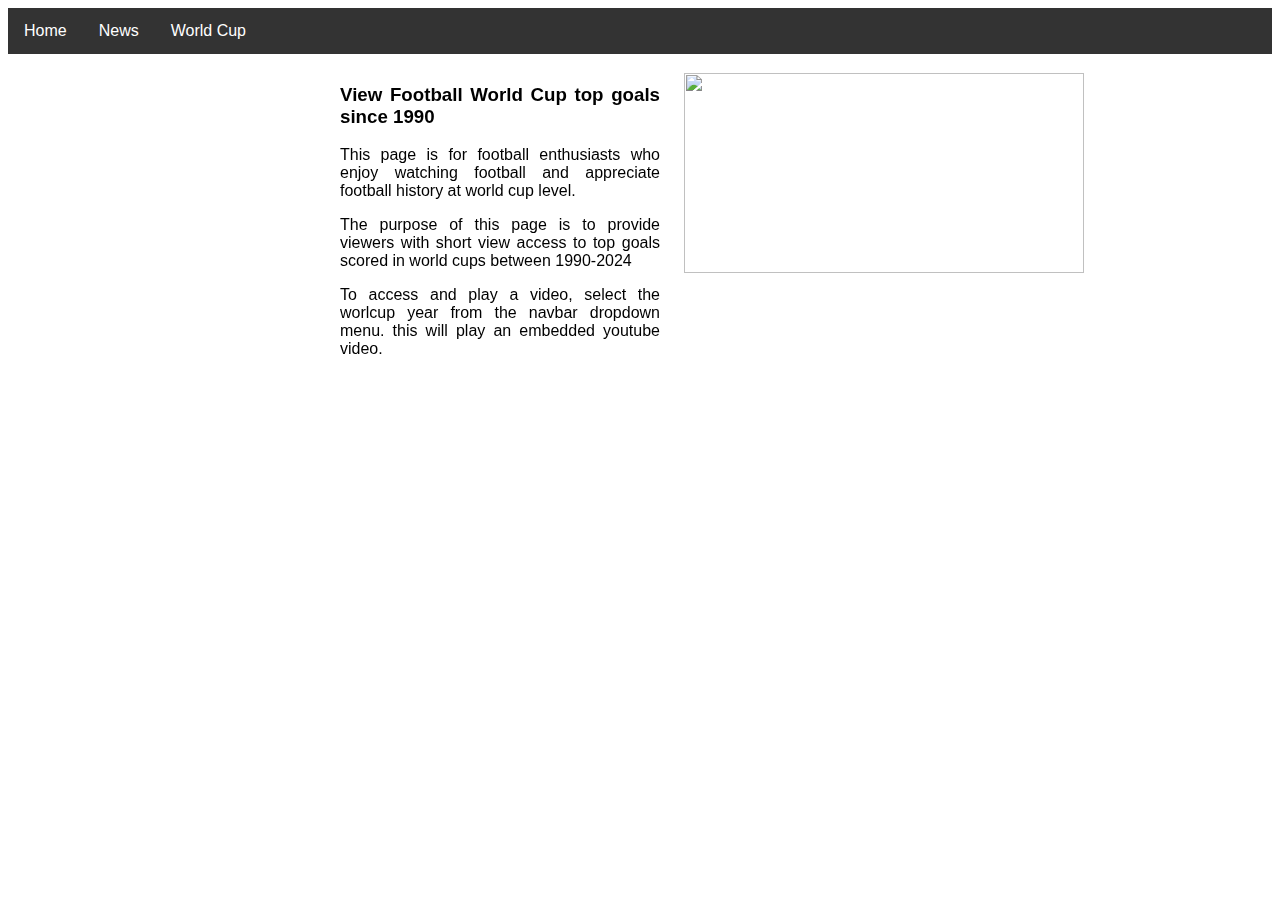
==== index.html @ d4592a95 "website" ====
<!DOCTYPE html>
<html lang="en">
<head>
    <meta charset="UTF-8">
    <meta name="viewport" content="width=device-width, initial-scale=1.0">
    <link rel="stylesheet" href="css/index.css">
    <script src="https://code.jquery.com/jquery-1.11.3.min.js"></script>
    <script>
      $(function() {
         $("#navbarHtml").load("html/navbar.html");
      });
   </script>
    <title>Home</title>
</head>
<body>
    <div id="navbarHtml"></div>
        
    
    <div class="info"> 
        <h3>View Football World Cup top goals since 1990</h3>
        <p>This page is for football enthusiasts who enjoy watching football and appreciate football history at world cup level.</p>
        <p>The purpose of this page is to provide viewers with short view access to top goals scored in world cups between 1990-2024</p>
        <p>To access and play a video, select the worlcup year from the navbar dropdown menu. this will play an embedded youtube video.</p>
    </div>
    <div class="trophy"><img src="https://github.com/user-attachments/assets/66623e75-15ae-49d5-8f53-2afbfaf11c8f" width="400" height="200"></div>
   
    <iframe class="video-frame" width="560" height="315" src="https://www.youtube.com/embed/ZrInldACPRc?si=AAVNdWR8QIFXtMaV" title="YouTube video player" frameborder="0" allow="accelerometer; autoplay; clipboard-write; encrypted-media; gyroscope; picture-in-picture; web-share" referrerpolicy="strict-origin-when-cross-origin" allowfullscreen></iframe>
</body>
</html>
---- css/index.css ----
.trophy{
    position: fixed;
    display: flex;
    align-items: center;
    justify-content: center;
    padding: 20px;
    width: 25%;
    height: 30%;
    left: 55%;
    top: 2%;
}

.info{    
    position: fixed;
    align-items: center;
    justify-content: center;
    padding: 20px;
    width: 25%;
    height: 30%;
    left: 25%;
    top: 5%;
    text-align: justify;
    text-justify: inter-word;
}

.video-frame{    
    position: fixed;
    align-items: center;
    justify-content: center;
    padding: 20px;
    width: 40%;
    height: 50%;
    left: 30%;
    top: 40%;
    text-align: justify;
    text-justify: inter-word;
}
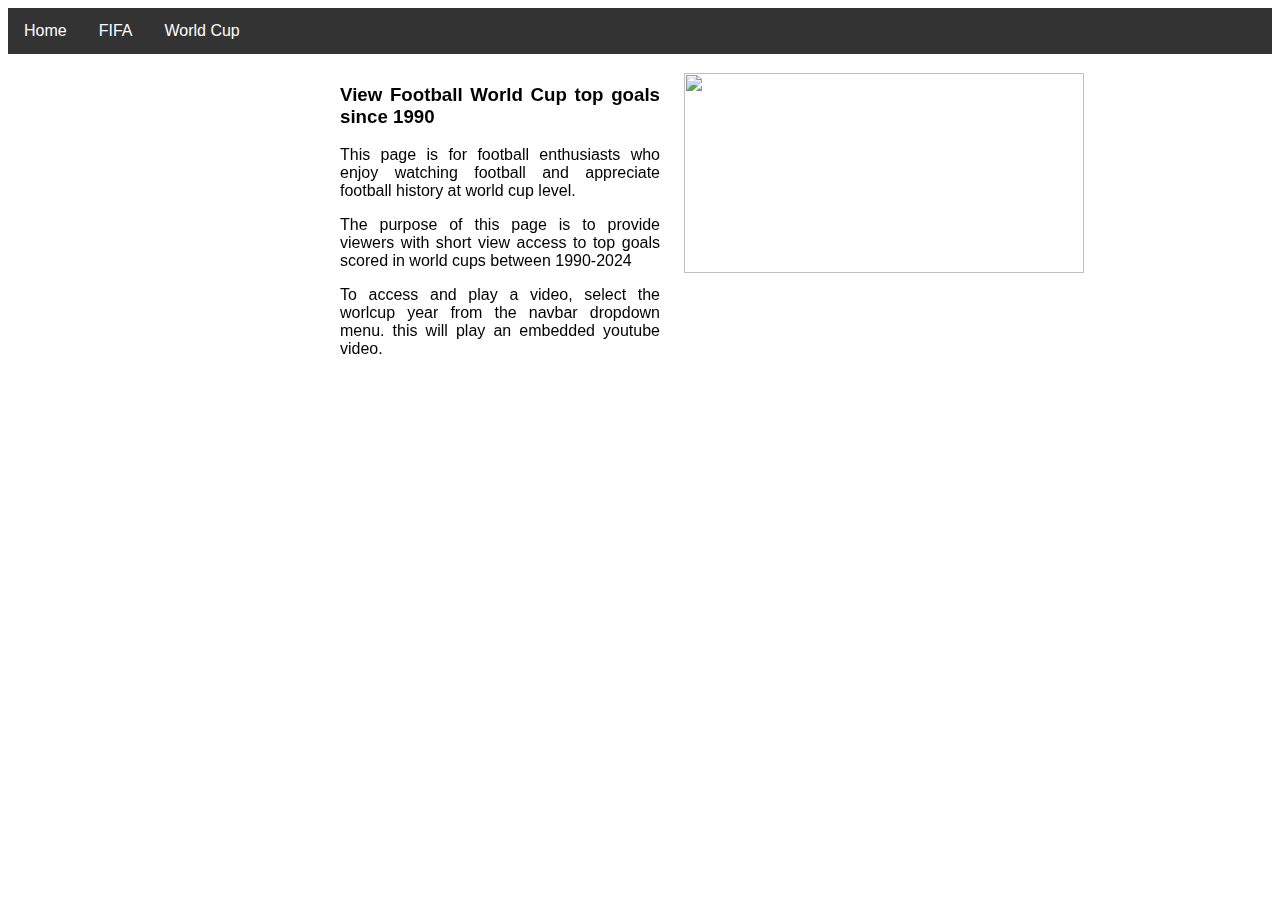
==== commit 14069bf4: "website" ====
--- a/index.html
+++ b/index.html
@@ -5,6 +5,7 @@
     <meta name="viewport" content="width=device-width, initial-scale=1.0">
     <link rel="stylesheet" href="css/index.css">
     <script src="https://code.jquery.com/jquery-1.11.3.min.js"></script>
+    <script src="js/navbar.js"></script>
     <script>
       $(function() {
          $("#navbarHtml").load("html/navbar.html");
@@ -24,6 +25,6 @@
     </div>
     <div class="trophy"><img src="https://github.com/user-attachments/assets/66623e75-15ae-49d5-8f53-2afbfaf11c8f" width="400" height="200"></div>
    
-    <iframe class="video-frame" width="560" height="315" src="https://www.youtube.com/embed/ZrInldACPRc?si=AAVNdWR8QIFXtMaV" title="YouTube video player" frameborder="0" allow="accelerometer; autoplay; clipboard-write; encrypted-media; gyroscope; picture-in-picture; web-share" referrerpolicy="strict-origin-when-cross-origin" allowfullscreen></iframe>
+    <iframe id="Display-frame" name="Display-frame" class="video-frame" width="560" height="315" src="" title="YouTube video player" frameborder="0" allow="accelerometer; autoplay; clipboard-write; encrypted-media; gyroscope; picture-in-picture; web-share" referrerpolicy="strict-origin-when-cross-origin" allowfullscreen></iframe>
 </body>
 </html>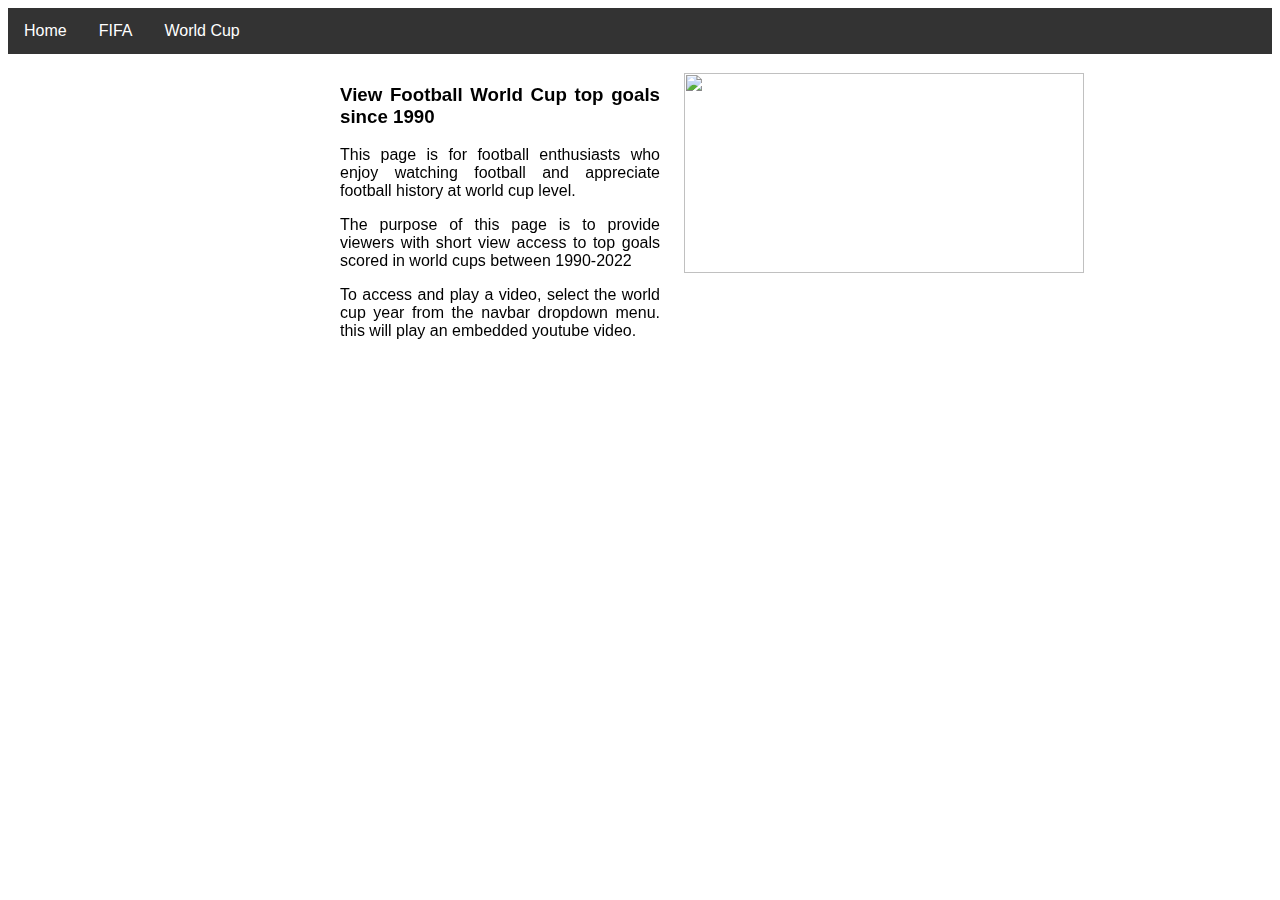
==== commit 51297e50: "website" ====
--- a/index.html
+++ b/index.html
@@ -20,8 +20,8 @@
     <div class="info"> 
         <h3>View Football World Cup top goals since 1990</h3>
         <p>This page is for football enthusiasts who enjoy watching football and appreciate football history at world cup level.</p>
-        <p>The purpose of this page is to provide viewers with short view access to top goals scored in world cups between 1990-2024</p>
-        <p>To access and play a video, select the worlcup year from the navbar dropdown menu. this will play an embedded youtube video.</p>
+        <p>The purpose of this page is to provide viewers with short view access to top goals scored in world cups between 1990-2022</p>
+        <p>To access and play a video, select the world cup year from the navbar dropdown menu. this will play an embedded youtube video.</p>
     </div>
     <div class="trophy"><img src="https://github.com/user-attachments/assets/66623e75-15ae-49d5-8f53-2afbfaf11c8f" width="400" height="200"></div>
    
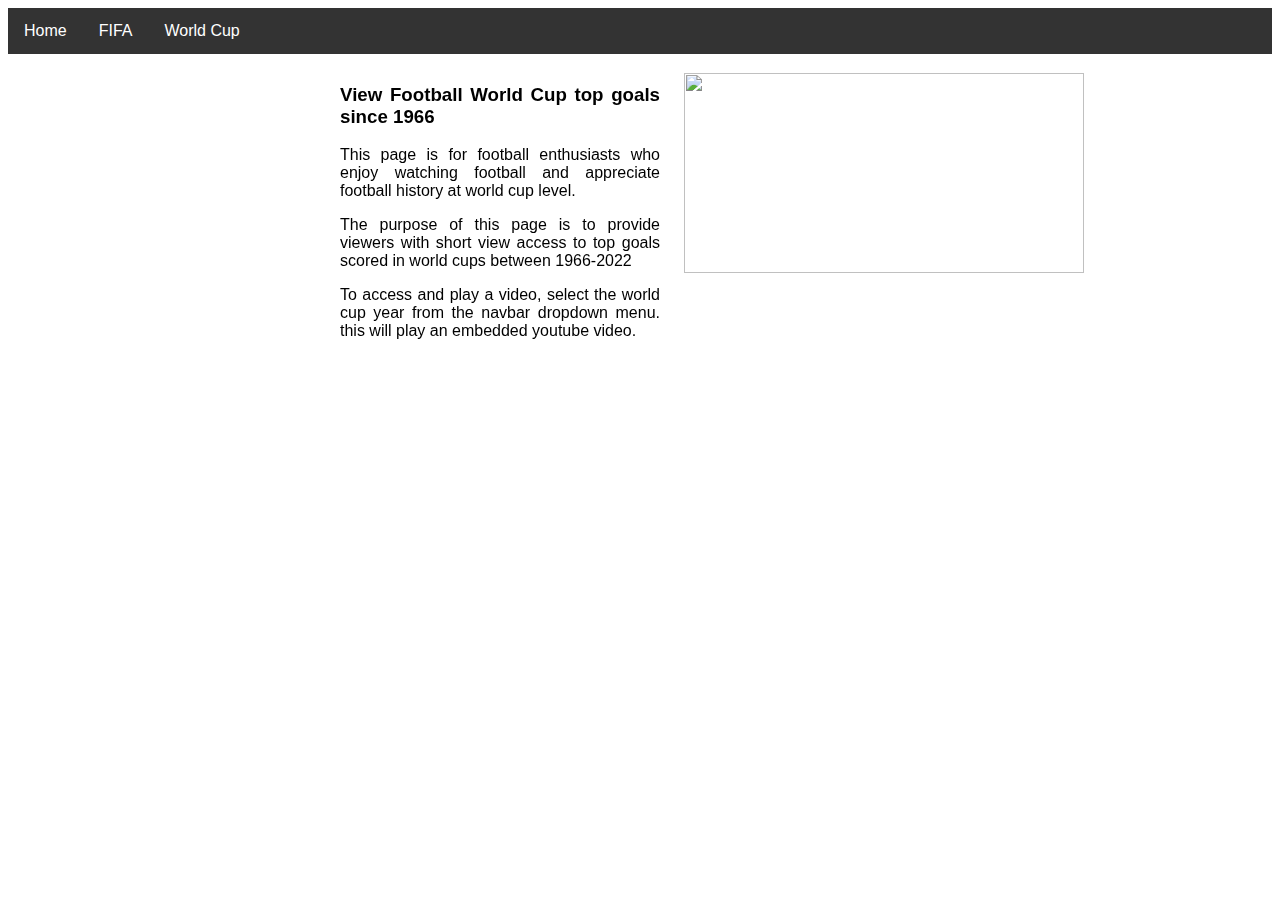
==== commit e740798d: "1966" ====
--- a/index.html
+++ b/index.html
@@ -18,9 +18,9 @@
         
     
     <div class="info"> 
-        <h3>View Football World Cup top goals since 1990</h3>
+        <h3>View Football World Cup top goals since 1966</h3>
         <p>This page is for football enthusiasts who enjoy watching football and appreciate football history at world cup level.</p>
-        <p>The purpose of this page is to provide viewers with short view access to top goals scored in world cups between 1990-2022</p>
+        <p>The purpose of this page is to provide viewers with short view access to top goals scored in world cups between 1966-2022</p>
         <p>To access and play a video, select the world cup year from the navbar dropdown menu. this will play an embedded youtube video.</p>
     </div>
     <div class="trophy"><img src="https://github.com/user-attachments/assets/66623e75-15ae-49d5-8f53-2afbfaf11c8f" width="400" height="200"></div>
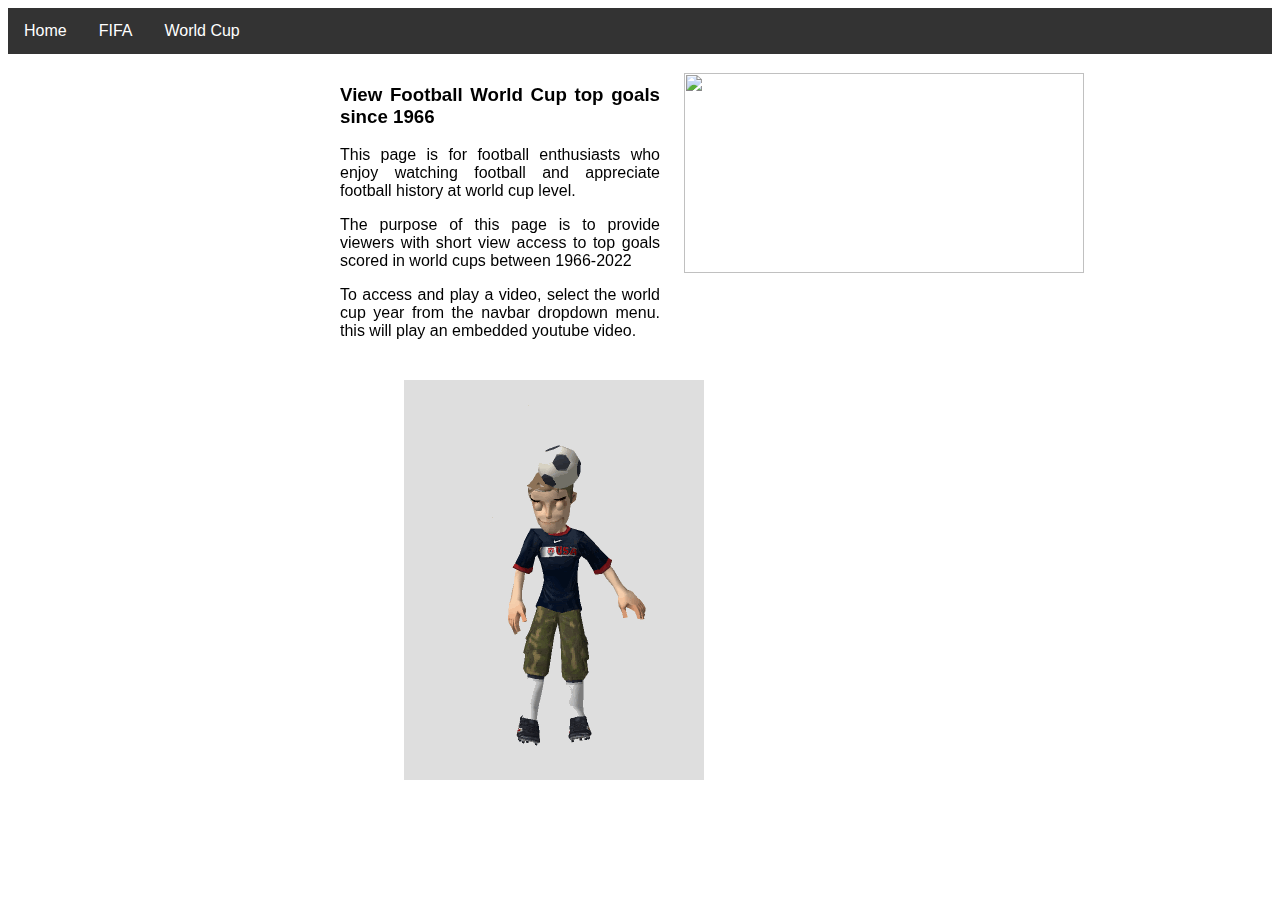
==== commit b0a95cf3: "gif added" ====
--- a/index.html
+++ b/index.html
@@ -25,6 +25,6 @@
     </div>
     <div class="trophy"><img src="https://github.com/user-attachments/assets/66623e75-15ae-49d5-8f53-2afbfaf11c8f" width="400" height="200"></div>
    
-    <iframe id="Display-frame" name="Display-frame" class="video-frame" width="560" height="315" src="" title="YouTube video player" frameborder="0" allow="accelerometer; autoplay; clipboard-write; encrypted-media; gyroscope; picture-in-picture; web-share" referrerpolicy="strict-origin-when-cross-origin" allowfullscreen></iframe>
+    <iframe id="Display-frame" name="Display-frame" src="/images/player.gif" class="video-frame" width="560" height="315" title="YouTube video player" frameborder="0" allow="accelerometer; autoplay; clipboard-write; encrypted-media; gyroscope; picture-in-picture; web-share" referrerpolicy="strict-origin-when-cross-origin" allowfullscreen></iframe>
 </body>
 </html>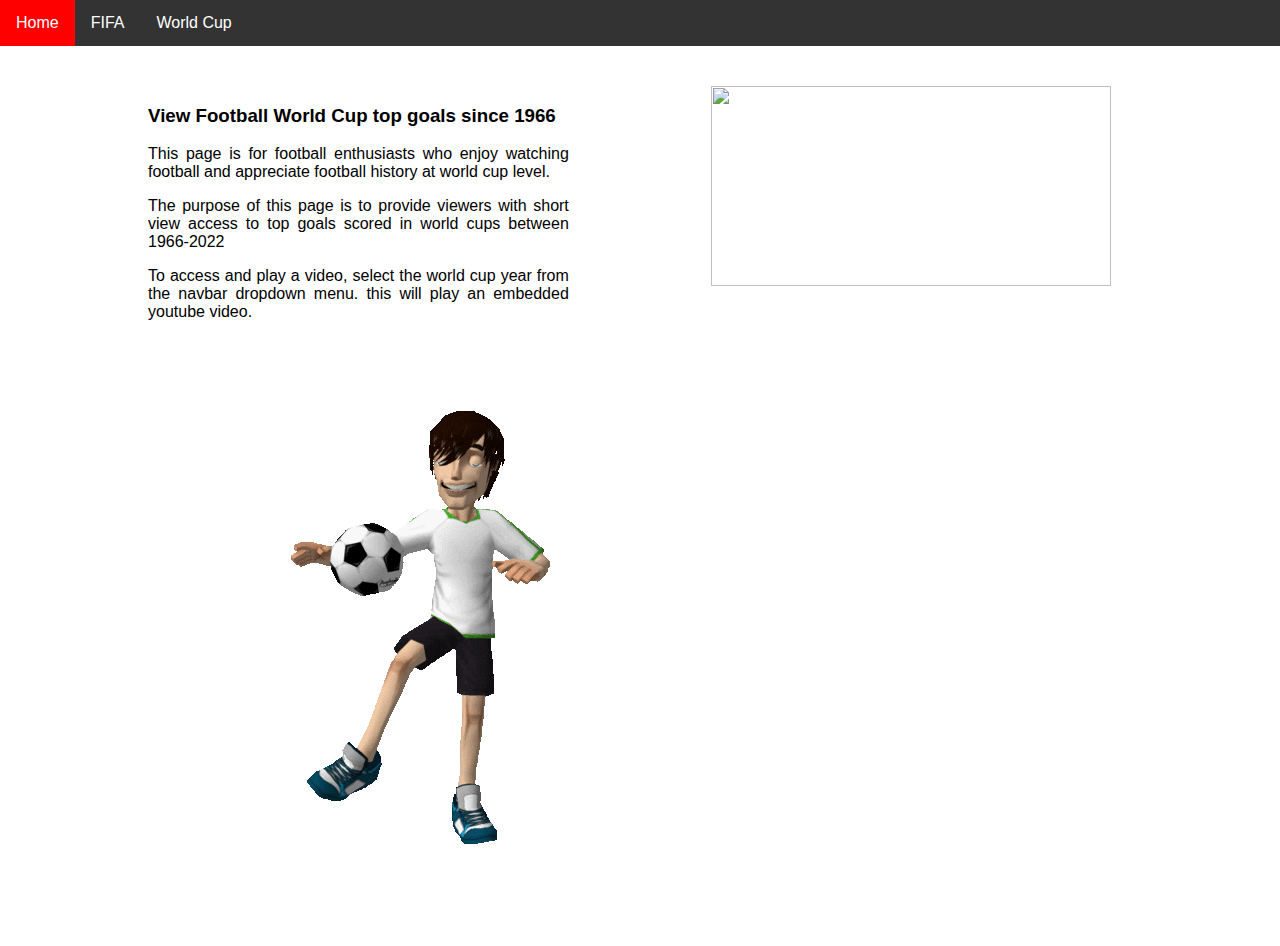
==== commit 8887df35: "gif added" ====
--- a/index.html
+++ b/index.html
@@ -16,15 +16,23 @@
 <body>
     <div id="navbarHtml"></div>
         
-    
-    <div class="info"> 
-        <h3>View Football World Cup top goals since 1966</h3>
-        <p>This page is for football enthusiasts who enjoy watching football and appreciate football history at world cup level.</p>
-        <p>The purpose of this page is to provide viewers with short view access to top goals scored in world cups between 1966-2022</p>
-        <p>To access and play a video, select the world cup year from the navbar dropdown menu. this will play an embedded youtube video.</p>
+    <div class="container">
+        <div class="top-section">
+            <div class="info"> 
+                <h3>View Football World Cup top goals since 1966</h3>
+                <p>This page is for football enthusiasts who enjoy watching football and appreciate football history at world cup level.</p>
+                <p>The purpose of this page is to provide viewers with short view access to top goals scored in world cups between 1966-2022</p>
+                <p>To access and play a video, select the world cup year from the navbar dropdown menu. this will play an embedded youtube video.</p>
+            </div>
+                <div class="trophy"><img src="https://github.com/user-attachments/assets/66623e75-15ae-49d5-8f53-2afbfaf11c8f" width="400" height="200">
+            </div>
+        </div>
+
+        <div class="video-frame">
+            <iframe id="Display-frame" name="Display-frame" src="/images/footballer.gif" width="560" height="315" title="YouTube video player" frameborder="0" allow="accelerometer; autoplay; clipboard-write; encrypted-media; gyroscope; picture-in-picture; web-share" referrerpolicy="strict-origin-when-cross-origin" allowfullscreen></iframe>
+        </div>
+       
     </div>
-    <div class="trophy"><img src="https://github.com/user-attachments/assets/66623e75-15ae-49d5-8f53-2afbfaf11c8f" width="400" height="200"></div>
-   
-    <iframe id="Display-frame" name="Display-frame" src="/images/player.gif" class="video-frame" width="560" height="315" title="YouTube video player" frameborder="0" allow="accelerometer; autoplay; clipboard-write; encrypted-media; gyroscope; picture-in-picture; web-share" referrerpolicy="strict-origin-when-cross-origin" allowfullscreen></iframe>
+
 </body>
 </html>--- a/css/index.css
+++ b/css/index.css
@@ -1,37 +1,49 @@
-.trophy{
-    position: fixed;
-    display: flex;
-    align-items: center;
-    justify-content: center;
-    padding: 20px;
-    width: 25%;
-    height: 30%;
-    left: 55%;
-    top: 2%;
+body {
+    margin: 0;
+    padding: 0;
+    box-sizing: border-box;
+    overflow: hidden; /* Prevent scrolling on the body */
 }
 
-.info{    
-    position: fixed;
+.container {
+    display: flex;
+    flex-direction: column;
     align-items: center;
-    justify-content: center;
+    width: 100%;
+    height: 100vh; /* Full viewport height */
+}
+
+.top-section {
+    display: flex;
+    justify-content: space-between;
+    width: 80%; /* Adjust width as needed */
+    max-width: 1200px; /* Limit maximum width to avoid stretching */
+    margin-top: 20px; /* Space from the top */
+}
+
+.trophy, .info {
+    width: 45%; /* Adjust width to fit side by side */
     padding: 20px;
-    width: 25%;
-    height: 30%;
-    left: 25%;
-    top: 5%;
+    box-sizing: border-box; /* Include padding in width calculation */
     text-align: justify;
     text-justify: inter-word;
 }
 
-.video-frame{    
-    position: fixed;
-    align-items: center;
-    justify-content: center;
-    padding: 20px;
-    width: 40%;
-    height: 50%;
-    left: 30%;
-    top: 40%;
-    text-align: justify;
-    text-justify: inter-word;
-}+.video-frame {
+    width: 80%; /* Full width of the container */
+    max-width: 1200px; /* Limit maximum width to avoid stretching */
+    margin-top: 20px; /* Space above the video frame */
+    display: flex;
+    justify-content: center; /* Horizontally center the iframe */
+    align-items: center; /* Vertically center the iframe */
+    overflow: hidden; /* Prevent scrolling */
+}
+
+.video-frame iframe {
+    width: 80vh; /* Allow the width to adjust based on height */
+    height: 55vh; /* Height based on viewport height */
+    max-width: 100%; /* Ensure it doesn't exceed the container's width */
+    border: none;
+    display: block; /* Remove extra space below iframe */
+    object-fit: contain; /* Fit the video within the container while maintaining aspect ratio */
+}
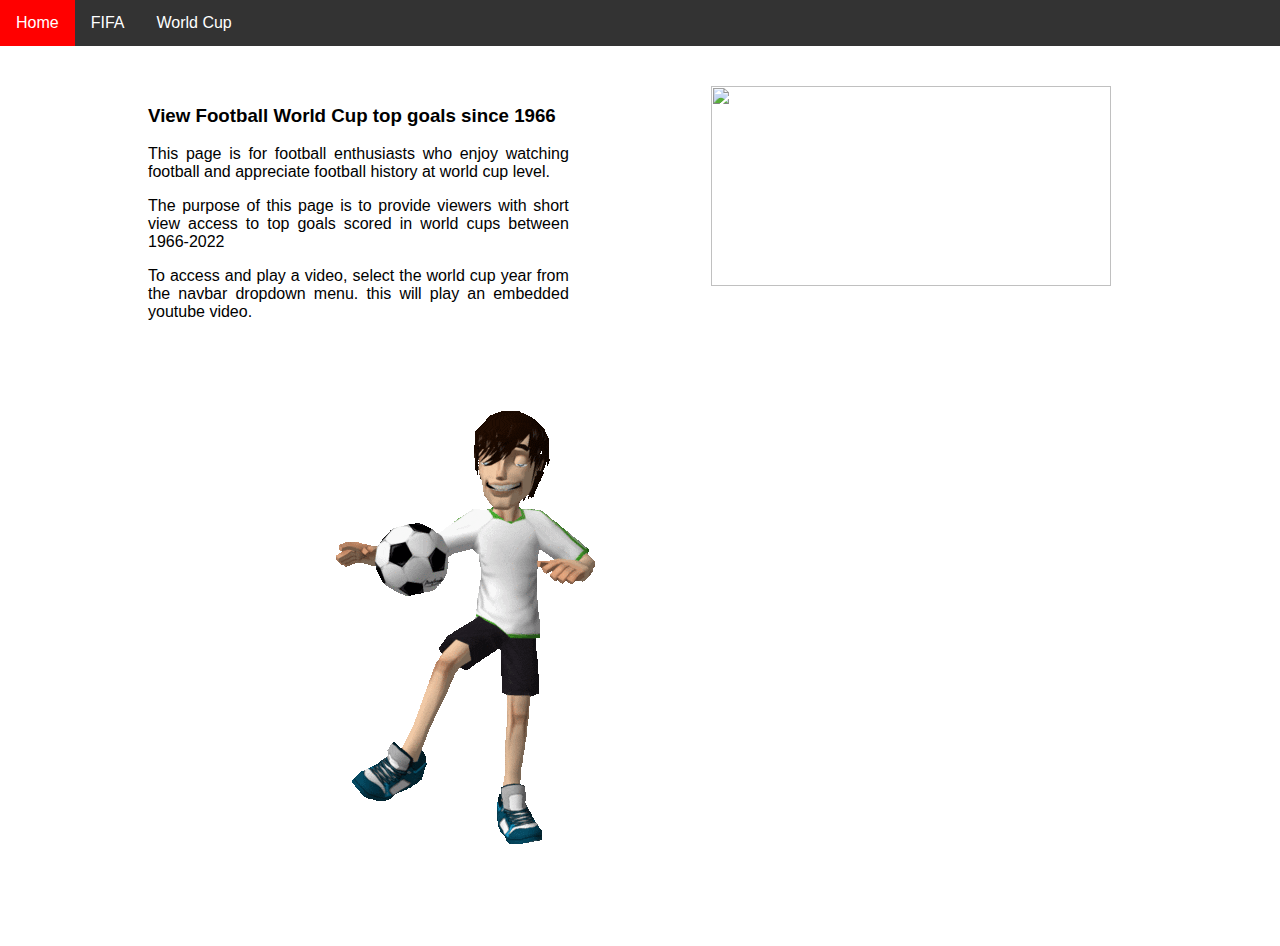
==== commit b89dec82: "gif added" ====
--- a/index.html
+++ b/index.html
@@ -29,7 +29,7 @@
         </div>
 
         <div class="video-frame">
-            <iframe id="Display-frame" name="Display-frame" src="/images/footballer.gif" width="560" height="315" title="YouTube video player" frameborder="0" allow="accelerometer; autoplay; clipboard-write; encrypted-media; gyroscope; picture-in-picture; web-share" referrerpolicy="strict-origin-when-cross-origin" allowfullscreen></iframe>
+            <iframe id="Display-frame" name="Display-frame" src="images/footballer.gif" width="560" height="315" title="YouTube video player" frameborder="0" allow="accelerometer; autoplay; clipboard-write; encrypted-media; gyroscope; picture-in-picture; web-share" referrerpolicy="strict-origin-when-cross-origin" allowfullscreen></iframe>
         </div>
        
     </div>
--- a/css/index.css
+++ b/css/index.css
@@ -40,7 +40,7 @@
 }
 
 .video-frame iframe {
-    width: 80vh; /* Allow the width to adjust based on height */
+    width: 70vh; /* Allow the width to adjust based on height */
     height: 55vh; /* Height based on viewport height */
     max-width: 100%; /* Ensure it doesn't exceed the container's width */
     border: none;
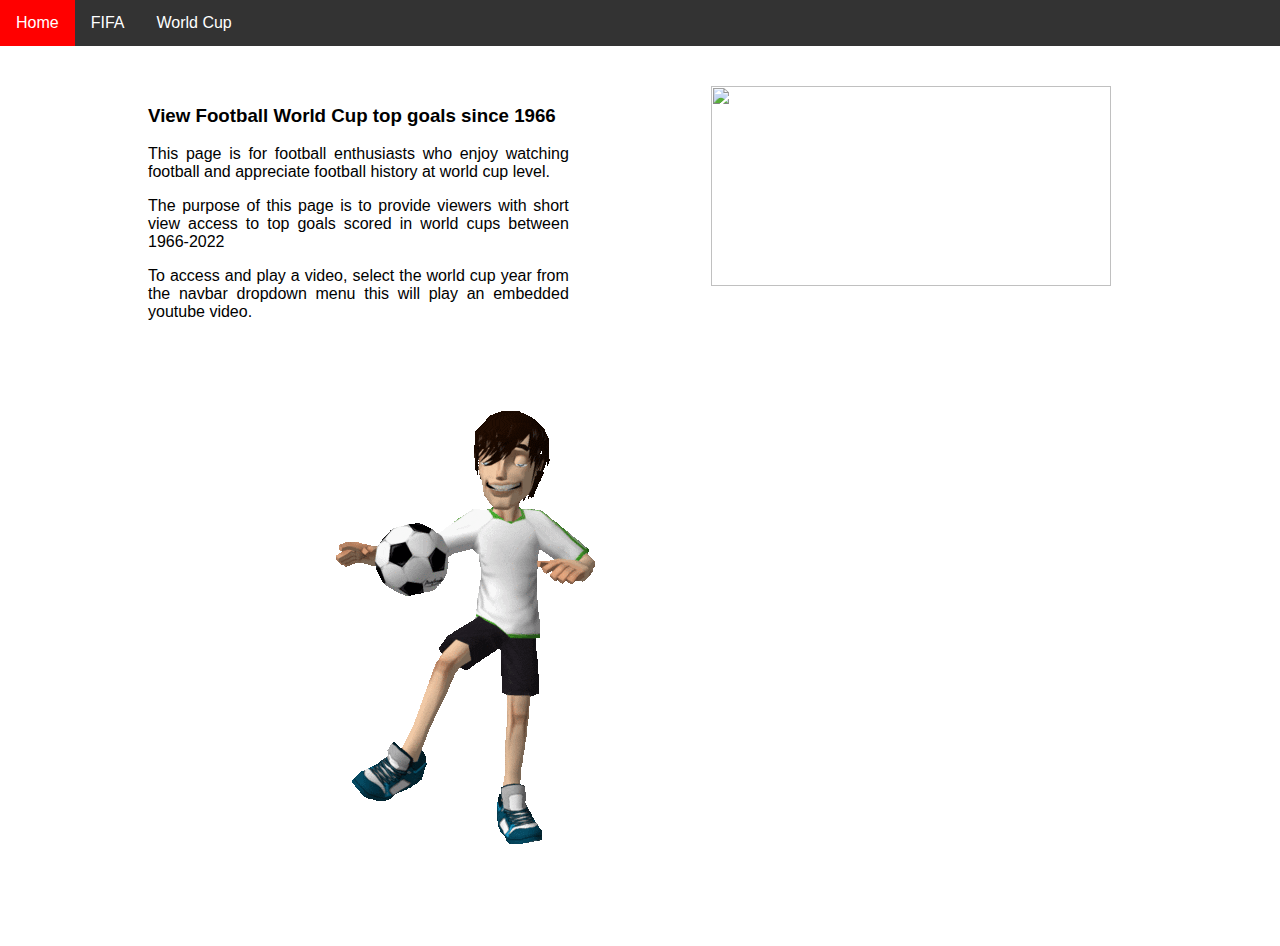
==== commit 0909b2ac: "Update index.html" ====
--- a/index.html
+++ b/index.html
@@ -22,7 +22,7 @@
                 <h3>View Football World Cup top goals since 1966</h3>
                 <p>This page is for football enthusiasts who enjoy watching football and appreciate football history at world cup level.</p>
                 <p>The purpose of this page is to provide viewers with short view access to top goals scored in world cups between 1966-2022</p>
-                <p>To access and play a video, select the world cup year from the navbar dropdown menu. this will play an embedded youtube video.</p>
+                <p>To access and play a video, select the world cup year from the navbar dropdown menu this will play an embedded youtube video.</p>
             </div>
                 <div class="trophy"><img src="https://github.com/user-attachments/assets/66623e75-15ae-49d5-8f53-2afbfaf11c8f" width="400" height="200">
             </div>
@@ -35,4 +35,4 @@
     </div>
 
 </body>
-</html>+</html>
